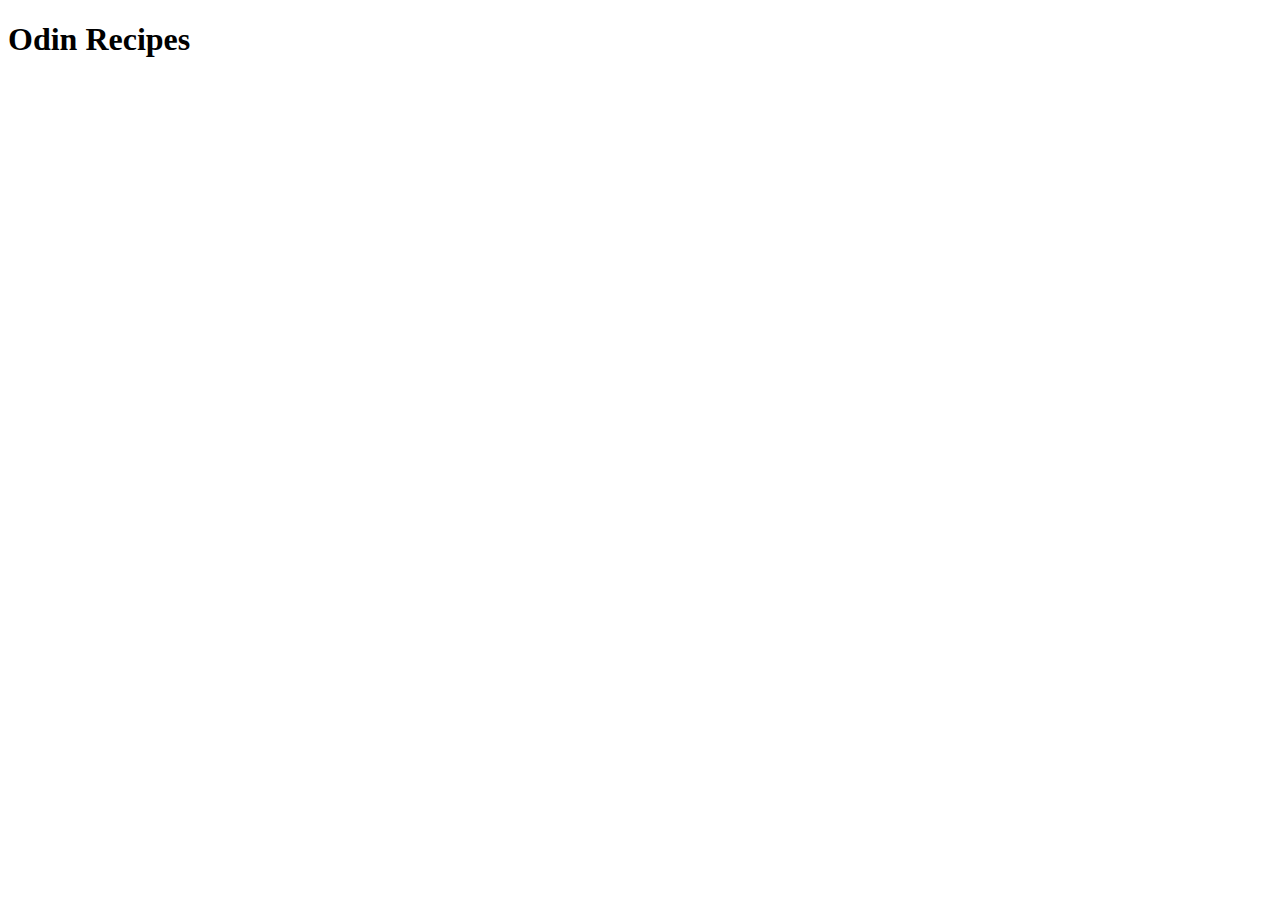
==== index.html @ 6ed5f5d7 "Iteration 01" ====
<!DOCTYPE html>
<html lang="en">
<head>
    <meta charset="UTF-8">
    <meta name="viewport" content="width=device-width, initial-scale=1.0">
    <title>Odin Recipes</title>
</head>
<body>
    <h1>Odin Recipes</h1>
    
</body>
</html>
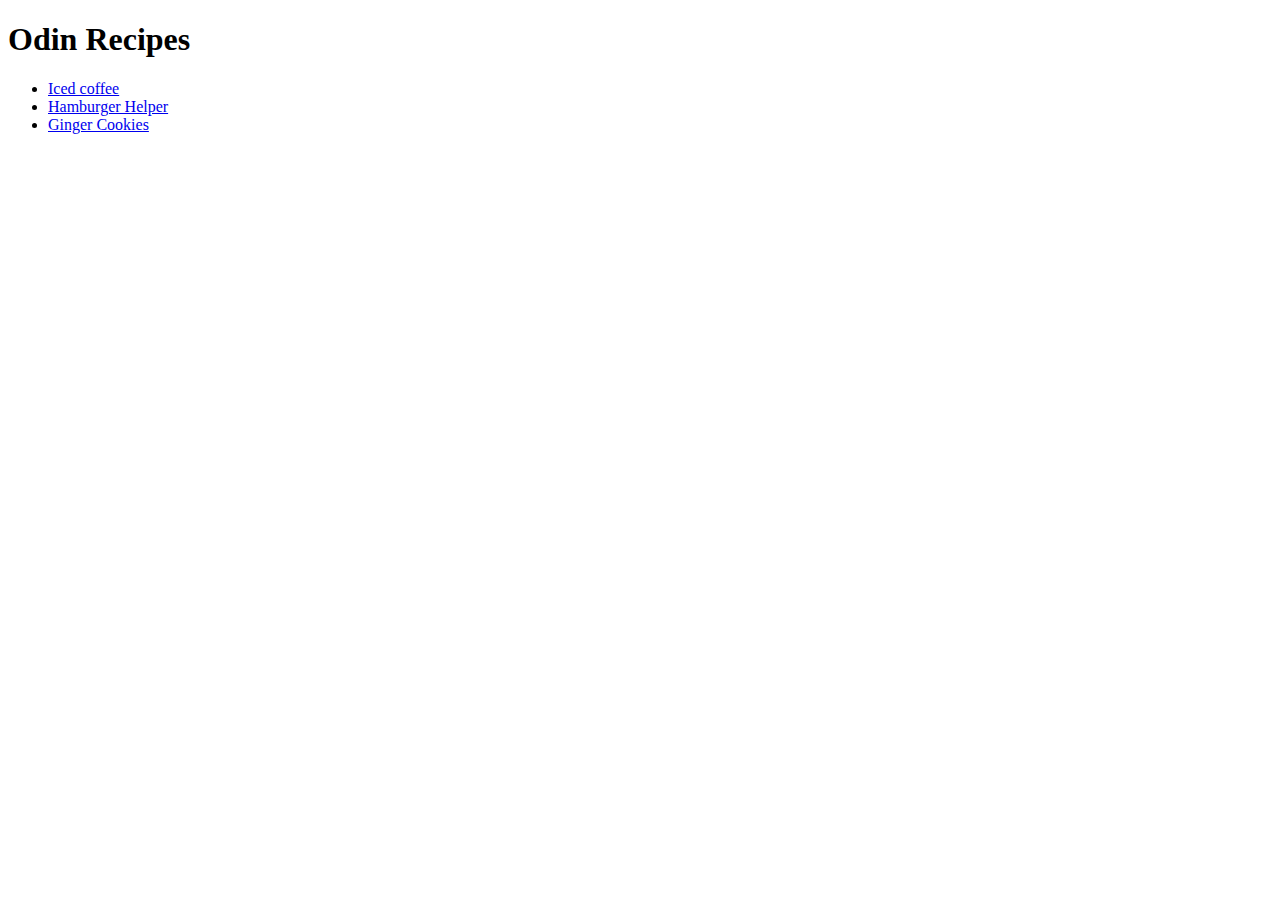
==== commit f60dbc20: "Iteration 04" ====
--- a/index.html
+++ b/index.html
@@ -7,6 +7,11 @@
 </head>
 <body>
     <h1>Odin Recipes</h1>
+    <ul>
+        <li><a href="./recipes/iced-coffee.html">Iced coffee</a></li>
+        <li><a href="./recipes/hamburger-helper.html">Hamburger Helper</a></li>
+        <li><a href="./recipes/ginger-cookies.html">Ginger Cookies</a></li>
+    </ul>
     
 </body>
 </html>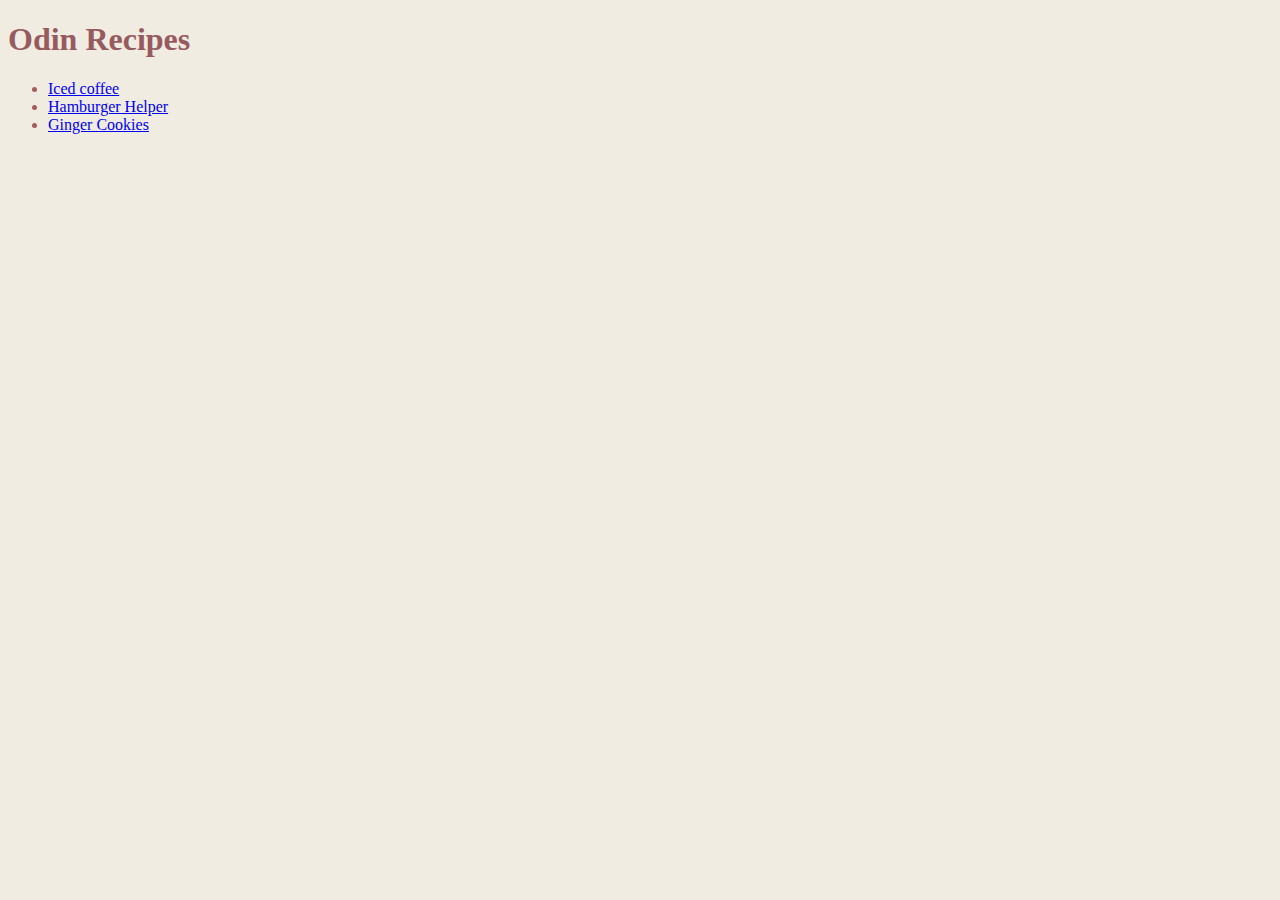
==== commit 02ace525: "Added CSS styles and minor corrections." ====
--- a/index.html
+++ b/index.html
@@ -3,11 +3,12 @@
 <head>
     <meta charset="UTF-8">
     <meta name="viewport" content="width=device-width, initial-scale=1.0">
+    <link rel="stylesheet" href="./css/styles.css"> <!-- Link to external CSS file -->
     <title>Odin Recipes</title>
 </head>
 <body>
     <h1>Odin Recipes</h1>
-    <ul>
+    <ul> <!-- Unorder list of recipes -->
         <li><a href="./recipes/iced-coffee.html">Iced coffee</a></li>
         <li><a href="./recipes/hamburger-helper.html">Hamburger Helper</a></li>
         <li><a href="./recipes/ginger-cookies.html">Ginger Cookies</a></li>
--- a/css/styles.css
+++ b/css/styles.css
@@ -0,0 +1,19 @@
+/* Styles for recipes pages */
+
+body{
+    font-family: Georgia, serif;
+    background-color:#f0ece2;
+}
+
+h1, h2, h3{
+    color: #975a5e;
+}
+
+img{
+    width: 430px;
+    height: auto;
+}
+
+p, li{
+    color: #a45c5c;
+}